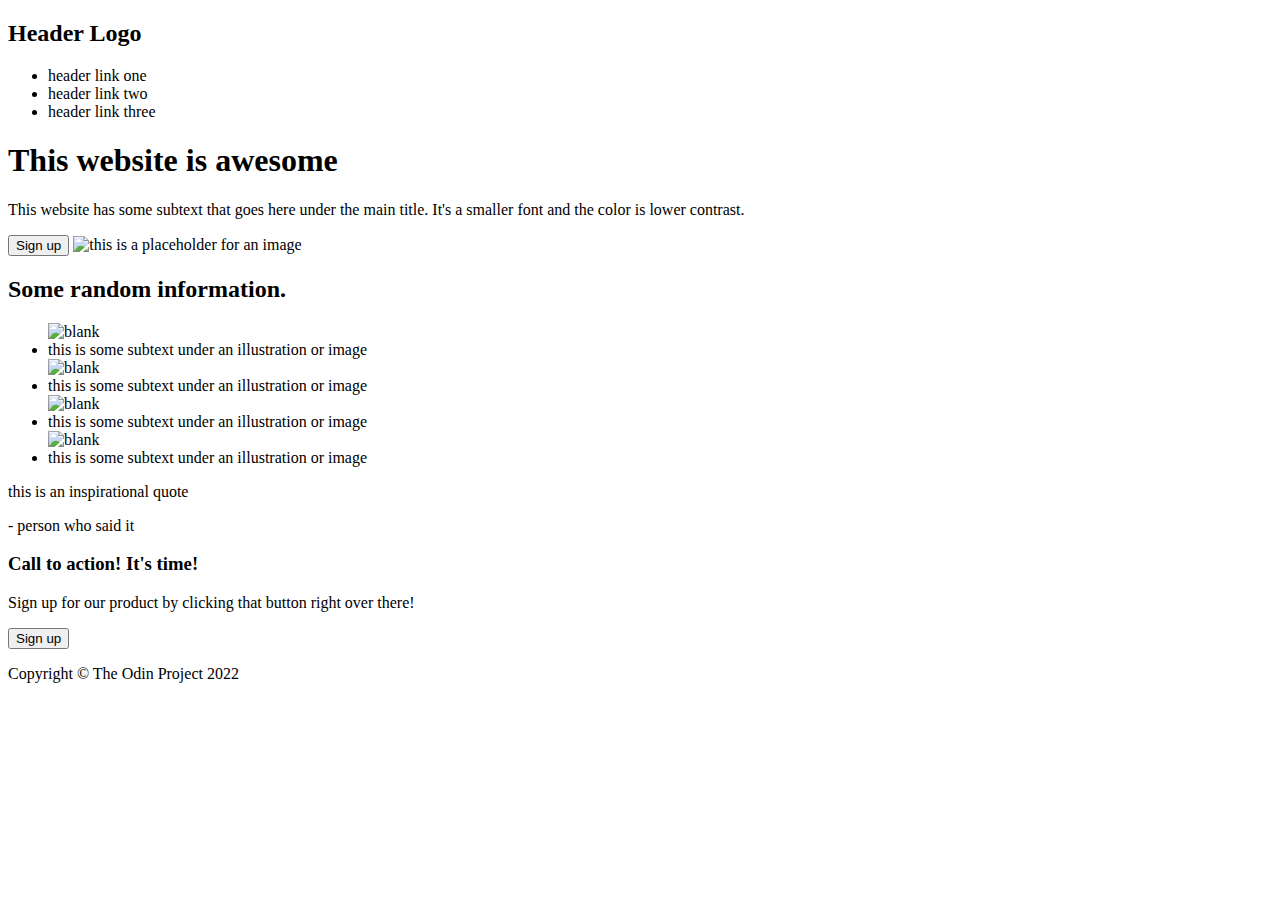
==== landing_page_project/index.html @ f0fc6486 "landing page initial commit" ====
<!DOCTYPE html>
<html lang="en">
<head>
    <meta charset="UTF-8">
    <meta http-equiv="X-UA-Compatible" content="IE=edge">
    <meta name="viewport" content="width=device-width, initial-scale=1.0">
    <title>My Landing Page</title>
</head>
<body>
    <header>
        <h2>Header Logo</h2>
        <ul>
            <li>header link one</li>
            <li>header link two</li>
            <li>header link three</li>
        </ul>
    </header>
    <hero>
        <h1>This website is awesome</h1>
        <p>This website has some subtext that goes here under the main title. It's a smaller font and the color is lower contrast.</p>
        <button>Sign up</button>
        <img src="" alt="this is a placeholder for an image">
    </hero>
    <carousel>
        <h2>Some random information.</h2>
        <ul>
            <img src="" alt="blank">
            <li>this is some subtext under an illustration or image</li>
            <img src="" alt="blank">
            <li>this is some subtext under an illustration or image</li>
            <img src="" alt="blank">
            <li>this is some subtext under an illustration or image</li>
            <img src="" alt="blank">
            <li>this is some subtext under an illustration or image</li>
        </ul>
    </carousel>
    <quote>
        <p>this is an inspirational quote</p>
        <p>- person who said it</p>
    </quote>
    <cta>
        <h3>Call to action! It's time!</h3>
        <p>Sign up for our product by clicking that button right over there!</p>
        <button>Sign up</button>
    </cta>
    <footer>
        <p>Copyright © The Odin Project 2022</p>
    </footer>
</body>
</html>
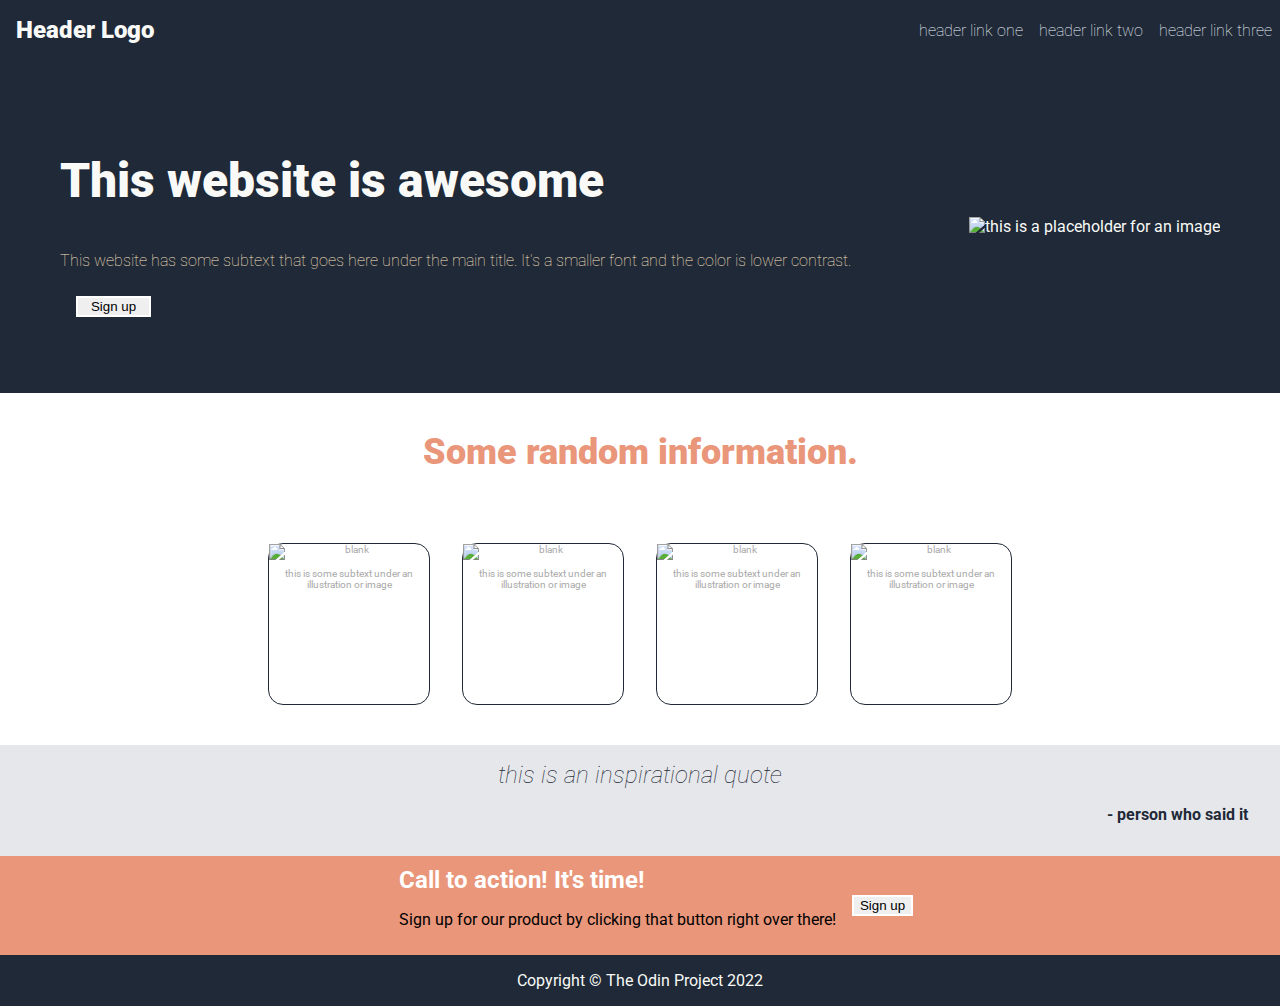
==== commit c23d7562: "added styling to base html" ====
--- a/landing_page_project/index.html
+++ b/landing_page_project/index.html
@@ -5,46 +5,63 @@
     <meta http-equiv="X-UA-Compatible" content="IE=edge">
     <meta name="viewport" content="width=device-width, initial-scale=1.0">
     <title>My Landing Page</title>
+    <link rel="stylesheet" href="style.css">
 </head>
 <body>
+<!--header-->
     <header>
-        <h2>Header Logo</h2>
-        <ul>
+        <div id="logo">Header Logo</div>
+        <ul class="header-list">
             <li>header link one</li>
             <li>header link two</li>
             <li>header link three</li>
         </ul>
     </header>
-    <hero>
-        <h1>This website is awesome</h1>
-        <p>This website has some subtext that goes here under the main title. It's a smaller font and the color is lower contrast.</p>
+<!--hero-->
+    <div class="hero">
+        <div class="content">
+            <h1 id="welcome">This website is awesome</h1>
+            <div id="info">This website has some subtext that goes here under the main title. It's a smaller font and the color is lower contrast.</div>
+            <button>Sign up</button>
+        </div>
+        <img src="" alt="this is a placeholder for an image">
+    </div>
+<!--carousel-->
+    <div class="carousel">
+        <h2>Some random information.</h2>
+        <ul class="cards">
+            <div class="card">
+                <img src="" alt="blank">
+                <li>this is some subtext under an illustration or image</li>
+            </div>
+            <div class="card">
+                <img src="" alt="blank">
+                <li>this is some subtext under an illustration or image</li>
+            </div>
+            <div class="card">
+                <img src="" alt="blank">
+                <li>this is some subtext under an illustration or image</li>
+            </div>
+            <div class="card">
+                <img src="" alt="blank">
+                <li>this is some subtext under an illustration or image</li>
+            </div>
+         </ul>
+    </div>
+<!--quote-->
+    <div class="quote">
+        <em>this is an inspirational quote</em>
+        <p>- person who said it</p>
+    </div>
+<!--cta-->
+    <div class="cta">
+        <div class="left">
+            <strong>Call to action! It's time!</strong>
+            <p class="secondary">Sign up for our product by clicking that button right over there!</p>
+        </div>
         <button>Sign up</button>
-        <img src="" alt="this is a placeholder for an image">
-    </hero>
-    <carousel>
-        <h2>Some random information.</h2>
-        <ul>
-            <img src="" alt="blank">
-            <li>this is some subtext under an illustration or image</li>
-            <img src="" alt="blank">
-            <li>this is some subtext under an illustration or image</li>
-            <img src="" alt="blank">
-            <li>this is some subtext under an illustration or image</li>
-            <img src="" alt="blank">
-            <li>this is some subtext under an illustration or image</li>
-        </ul>
-    </carousel>
-    <quote>
-        <p>this is an inspirational quote</p>
-        <p>- person who said it</p>
-    </quote>
-    <cta>
-        <h3>Call to action! It's time!</h3>
-        <p>Sign up for our product by clicking that button right over there!</p>
-        <button>Sign up</button>
-    </cta>
-    <footer>
-        <p>Copyright © The Odin Project 2022</p>
-    </footer>
+    </div>
+<!--footer-->
+    <footer>Copyright © The Odin Project 2022</footer>
 </body>
 </html>--- a/landing_page_project/style.css
+++ b/landing_page_project/style.css
@@ -0,0 +1,141 @@
+@import url('https://fonts.googleapis.com/css2?family=Roboto:wght@300;400;500;700;900&display=swap');
+
+body {
+    font-family: 'Roboto', sans-serif;
+    margin: 0;
+}
+/* Header */
+header {
+    background-color: #1f2937;
+    color:aliceblue;
+    display: flex;
+    justify-content: space-between;
+}
+#logo {
+    font-size: 24px;
+    font-weight: 900;
+    color: #f9faf8;
+    display: flex;
+    margin: 16px;
+}
+.header-list {
+    display: flex;
+    justify-content: space-between;
+    align-items: center;
+    list-style-type: none;
+    gap: 16px;
+    margin: 8px;
+    font-weight: lighter;
+}
+/* Hero */
+.hero {
+    background-color: #1f2937;
+    color: #f9faf8;
+    display: flex;
+    justify-content: space-between;
+    align-items: center;
+    gap: 24px;
+    padding: 60px;
+}
+.hero .content {
+    display: flex;
+    flex-direction: column;
+    gap: 10px;
+}
+#welcome {
+    font-weight: 900;
+    color: #f9faf8;
+    font-size: 48px;
+}
+button {
+    max-width: 75px;
+    margin: 16px;
+}
+#info {
+    font-size: 16px;
+    color: bisque;
+    font-weight: lighter;
+}
+/* Carousel */
+.carousel {
+    display: flex;
+    flex-direction: column;
+    align-items: center;
+    padding: 0 26px;
+    margin-top: 8px;
+}
+.carousel h2 {
+    font-size: 36px;
+    font-weight: 900;
+    color:darksalmon;
+}
+.cards {
+    display: flex;
+    flex-direction: row;
+    justify-content: center;
+    align-items: center;
+    flex-wrap: wrap;
+    padding: 24px;
+    gap: 32px;
+}
+.card {
+    list-style: none;
+    font-size: 10px;
+    display: flex;
+    flex-direction: column;
+    text-align: center;
+    color:darkgrey;
+    max-width: 200px;
+    gap: 8px;
+    border: 1px solid #1f2937;
+    border-radius: 15px;
+    width: 160px;
+    height: 160px;
+}
+/* Quote */
+.quote {
+    display: flex;
+    flex-direction: column;
+    align-items: center;
+    justify-content: center;
+    background-color: #e5e7eb;
+    padding: 16px 32px;
+}
+.quote em {
+    font-size: 24px;
+    font-weight: lighter;
+    color: #1f2937;
+}
+.quote p {
+    align-self: flex-end;
+    font-weight: bolder;
+    font-size: 16px;
+    color: #1f2937;
+}
+/* CTA */
+.cta{
+    display: flex;
+    justify-content: center;
+    align-items: center;
+    padding: 10px 24px;
+    background-color:darksalmon;
+    width: 100%;
+}
+button{
+    flex-shrink: 0;
+    border: 2px solid #fff;
+}
+strong{
+    font-size: 24px;
+    color: #fff;
+}
+
+/* Footer */
+footer {
+    background-color: #1f2937;
+    color: #f9faf8;
+    display: flex;
+    justify-content: center;
+    align-items: center;
+    padding: 16px 0;
+}